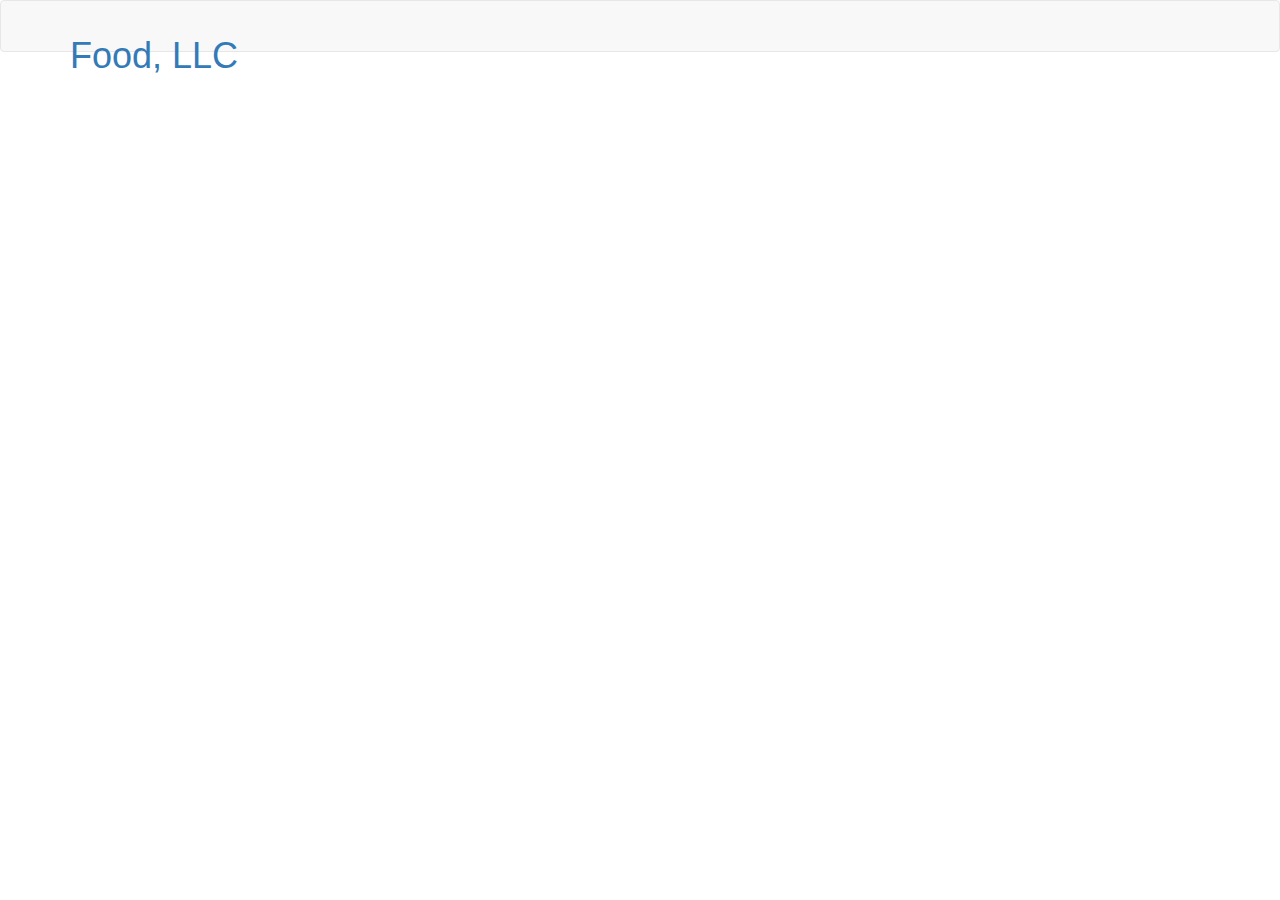
==== site/index.html @ 350ec301 "first try" ====
<!DOCTYPE html>
<html>
<head>
	<meta charset="utf-8">
    <meta http-equiv="X-UA-Compatible" content="IE=edge">
    <meta name="viewport" content="width=device-width, initial-scale=1">
	<title>Assignment2</title>
	<link rel="stylesheet" href="css/bootstrap.min.css">
    <link rel="stylesheet" href="css/styles.css">
</head>
<body>

	<header>
		<nav class="navbar navbar-default">
  			<div class="container">
  				<div class="navbar-header">
  					<div class="navbar-brand">
			            <a href="index.html"><h1>Food, LLC</h1></a>
			        </div>
			        <button type="button" class="navbar-toggle collapsed" data-toggle="collapse" data-target="#collapsable-nav" aria-expanded="false">
			            <span class="sr-only">Toggle navigation</span>
			            <span class="icon-bar"></span>
			            <span class="icon-bar"></span>
			            <span class="icon-bar"></span>
			        </button>
	</header>

	<!-- jQuery (Bootstrap JS plugins depend on it) -->
  	<script src="js/jquery-2.1.4.min.js"></script>
  	<script src="js/bootstrap.min.js"></script>
  	<script src="js/script.js"></script>
</body>
</html>
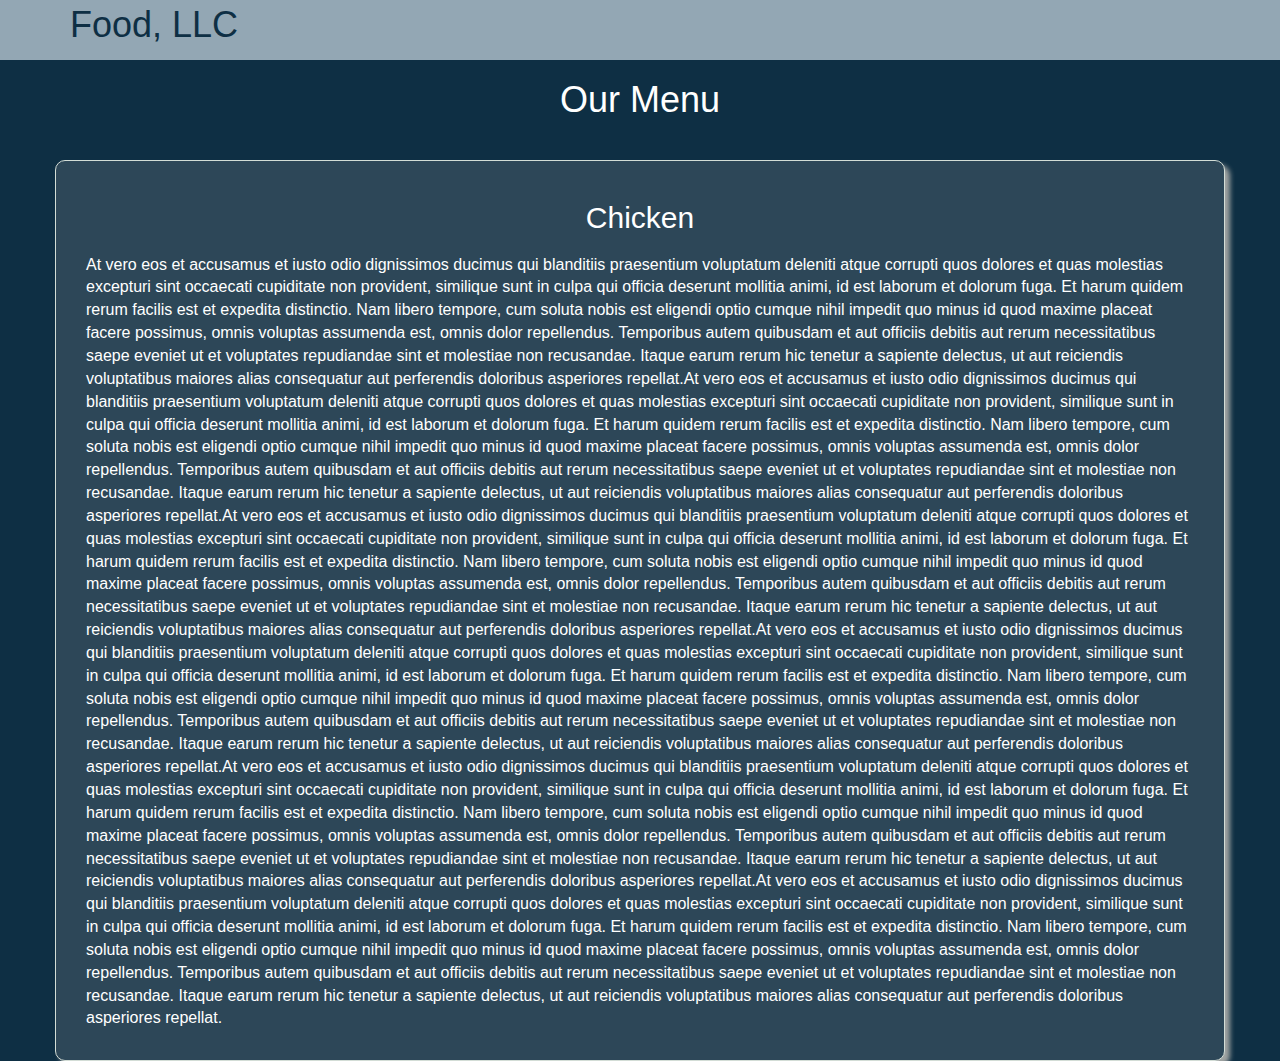
==== commit 3d6bdf1c: "add snd" ====
--- a/site/index.html
+++ b/site/index.html
@@ -23,7 +23,37 @@
 			            <span class="icon-bar"></span>
 			            <span class="icon-bar"></span>
 			        </button>
+			    </div>
+
+			    <div id="collapsable-nav" class="collapse navbar-collapse">
+		          	<ul id="nav-list" class="nav navbar-nav navbar-right visible-xs">
+			            <li>
+			              <a href="menu-categories.html"><span>Chicken</span></a>
+			            </li>
+			            <li>
+			            	<hr class="visible-xs">
+			              	<a href="#"><span>Beef</span></a>
+			            </li>
+			            <li>
+			            	<hr class="visible-xs">
+			              	<a href="#"><span>Sushi</span></a>
+			            </li>
+		          	</ul><!-- #nav-list -->
+		        </div><!-- .collapse .navbar-collapse -->
 	</header>
+
+	<h1 class="text-center">Our Menu</h1>
+
+	<div id="main-content" class="container">
+		<div id="home-content" class="row">
+     		<div id="box" class="col-xs-12">
+     			<h2 class="text-center">Chicken</h2>
+     			<p>At vero eos et accusamus et iusto odio dignissimos ducimus qui blanditiis praesentium voluptatum deleniti atque corrupti quos dolores et quas molestias excepturi sint occaecati cupiditate non provident, similique sunt in culpa qui officia deserunt mollitia animi, id est laborum et dolorum fuga. Et harum quidem rerum facilis est et expedita distinctio. Nam libero tempore, cum soluta nobis est eligendi optio cumque nihil impedit quo minus id quod maxime placeat facere possimus, omnis voluptas assumenda est, omnis dolor repellendus. Temporibus autem quibusdam et aut officiis debitis aut rerum necessitatibus saepe eveniet ut et voluptates repudiandae sint et molestiae non recusandae. Itaque earum rerum hic tenetur a sapiente delectus, ut aut reiciendis voluptatibus maiores alias consequatur aut perferendis doloribus asperiores repellat.At vero eos et accusamus et iusto odio dignissimos ducimus qui blanditiis praesentium voluptatum deleniti atque corrupti quos dolores et quas molestias excepturi sint occaecati cupiditate non provident, similique sunt in culpa qui officia deserunt mollitia animi, id est laborum et dolorum fuga. Et harum quidem rerum facilis est et expedita distinctio. Nam libero tempore, cum soluta nobis est eligendi optio cumque nihil impedit quo minus id quod maxime placeat facere possimus, omnis voluptas assumenda est, omnis dolor repellendus. Temporibus autem quibusdam et aut officiis debitis aut rerum necessitatibus saepe eveniet ut et voluptates repudiandae sint et molestiae non recusandae. Itaque earum rerum hic tenetur a sapiente delectus, ut aut reiciendis voluptatibus maiores alias consequatur aut perferendis doloribus asperiores repellat.At vero eos et accusamus et iusto odio dignissimos ducimus qui blanditiis praesentium voluptatum deleniti atque corrupti quos dolores et quas molestias excepturi sint occaecati cupiditate non provident, similique sunt in culpa qui officia deserunt mollitia animi, id est laborum et dolorum fuga. Et harum quidem rerum facilis est et expedita distinctio. Nam libero tempore, cum soluta nobis est eligendi optio cumque nihil impedit quo minus id quod maxime placeat facere possimus, omnis voluptas assumenda est, omnis dolor repellendus. Temporibus autem quibusdam et aut officiis debitis aut rerum necessitatibus saepe eveniet ut et voluptates repudiandae sint et molestiae non recusandae. Itaque earum rerum hic tenetur a sapiente delectus, ut aut reiciendis voluptatibus maiores alias consequatur aut perferendis doloribus asperiores repellat.At vero eos et accusamus et iusto odio dignissimos ducimus qui blanditiis praesentium voluptatum deleniti atque corrupti quos dolores et quas molestias excepturi sint occaecati cupiditate non provident, similique sunt in culpa qui officia deserunt mollitia animi, id est laborum et dolorum fuga. Et harum quidem rerum facilis est et expedita distinctio. Nam libero tempore, cum soluta nobis est eligendi optio cumque nihil impedit quo minus id quod maxime placeat facere possimus, omnis voluptas assumenda est, omnis dolor repellendus. Temporibus autem quibusdam et aut officiis debitis aut rerum necessitatibus saepe eveniet ut et voluptates repudiandae sint et molestiae non recusandae. Itaque earum rerum hic tenetur a sapiente delectus, ut aut reiciendis voluptatibus maiores alias consequatur aut perferendis doloribus asperiores repellat.At vero eos et accusamus et iusto odio dignissimos ducimus qui blanditiis praesentium voluptatum deleniti atque corrupti quos dolores et quas molestias excepturi sint occaecati cupiditate non provident, similique sunt in culpa qui officia deserunt mollitia animi, id est laborum et dolorum fuga. Et harum quidem rerum facilis est et expedita distinctio. Nam libero tempore, cum soluta nobis est eligendi optio cumque nihil impedit quo minus id quod maxime placeat facere possimus, omnis voluptas assumenda est, omnis dolor repellendus. Temporibus autem quibusdam et aut officiis debitis aut rerum necessitatibus saepe eveniet ut et voluptates repudiandae sint et molestiae non recusandae. Itaque earum rerum hic tenetur a sapiente delectus, ut aut reiciendis voluptatibus maiores alias consequatur aut perferendis doloribus asperiores repellat.At vero eos et accusamus et iusto odio dignissimos ducimus qui blanditiis praesentium voluptatum deleniti atque corrupti quos dolores et quas molestias excepturi sint occaecati cupiditate non provident, similique sunt in culpa qui officia deserunt mollitia animi, id est laborum et dolorum fuga. Et harum quidem rerum facilis est et expedita distinctio. Nam libero tempore, cum soluta nobis est eligendi optio cumque nihil impedit quo minus id quod maxime placeat facere possimus, omnis voluptas assumenda est, omnis dolor repellendus. Temporibus autem quibusdam et aut officiis debitis aut rerum necessitatibus saepe eveniet ut et voluptates repudiandae sint et molestiae non recusandae. Itaque earum rerum hic tenetur a sapiente delectus, ut aut reiciendis voluptatibus maiores alias consequatur aut perferendis doloribus asperiores repellat.</p>
+     		</div>
+     	</div>
+    </div> 	
+
+
 
 	<!-- jQuery (Bootstrap JS plugins depend on it) -->
   	<script src="js/jquery-2.1.4.min.js"></script>
--- a/site/css/styles.css
+++ b/site/css/styles.css
@@ -0,0 +1,74 @@
+body {
+  font-size: 16px;
+  color: #fff;
+  background-color: #0E2F44;
+  font-family: 'Oxygen', sans-serif;
+}
+
+/* Header */
+
+.navbar {
+	background-color: #93a7b4;
+	border-radius: 0;
+	border: 0;
+}
+
+.navbar-header {
+	height: 60px;
+}
+
+.navbar-brand h1 {
+	color: #0E2F44;
+	margin-top: -10px;
+}
+
+.navbar-brand a:hover {
+	text-decoration: none;
+}
+
+.navbar-header button.navbar-toggle, .navbar-header .icon-bar {
+  	border: 1px solid #0E2F44;
+}
+
+.navbar-nav {
+	margin: 0;
+}
+
+#nav-list a {
+	text-align: center;
+	color: #0E2F44;
+}
+
+#nav-list a:hover {
+	background-color: #6d7e73;
+}
+
+hr {
+	border-color: #0E2F44;
+	margin: 0;
+}
+
+/* Main Content */
+
+#main-content {
+	margin-top: 40px;
+}
+
+#home-content {
+	border: 1px solid #d3ddd6;
+	box-shadow: 5px 5px 5px #a2a5a3;
+	border-radius: 10px;
+	padding: 20px 15px;
+	background-color: #2d4758;
+
+}
+
+#home-content h2 {
+	margin-bottom: 20px;
+}
+
+@media (min-width: 768px) and (max-width: 991px) {
+	#homecontent.row{
+		margin: 0px;
+	}
+}